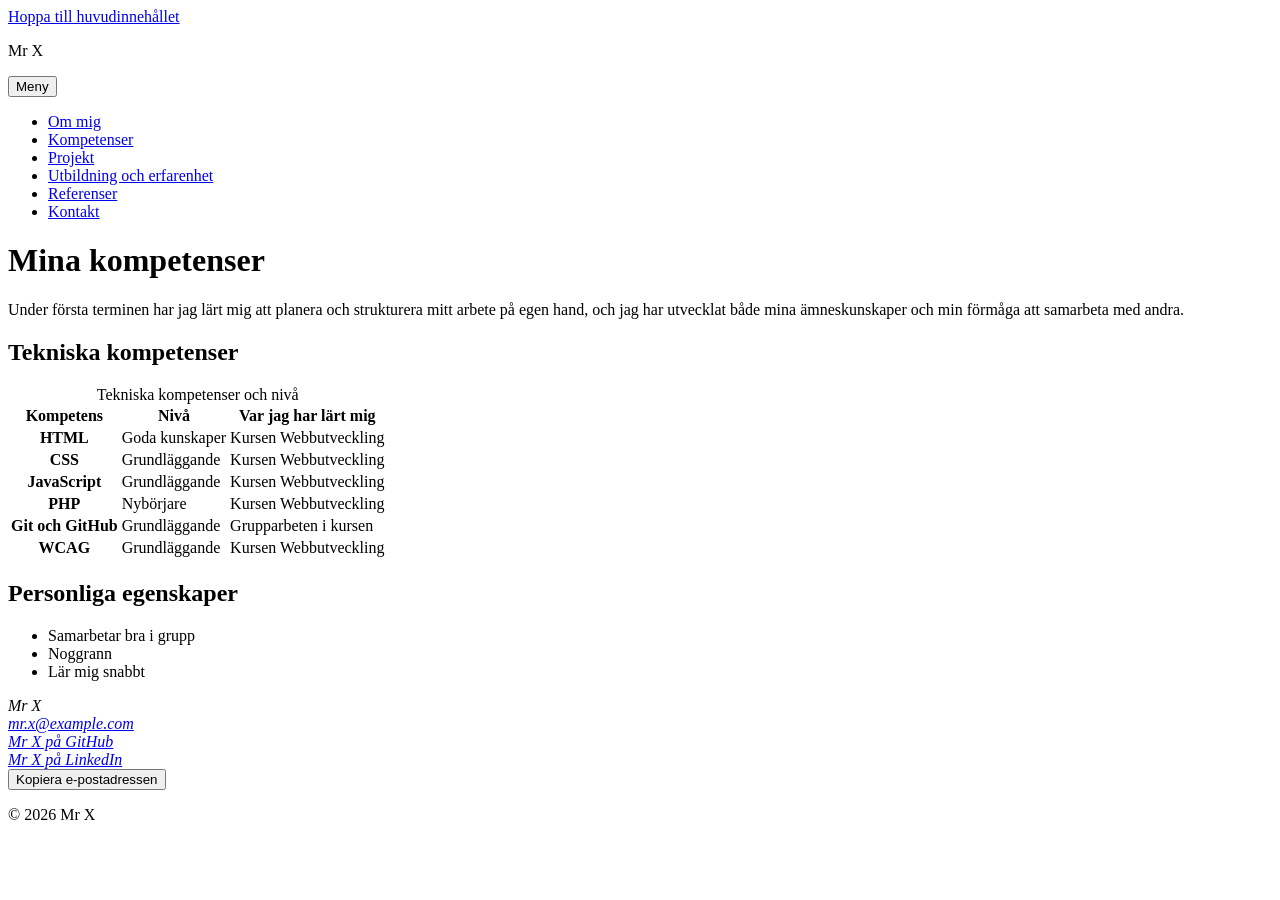
==== kompetenser.html @ 158cbc97 "Bygg sidan Kompetenser med tabell" ====
<!DOCTYPE html>
<html lang="sv">
<head>
    <meta charset="UTF-8">
    <meta name="viewport" content="width=device-width, initial-scale=1.0">
       <title>Kompetenser – Mr X, webbutvecklare</title>
    <meta name="description" content="Se vilka kompetenser Mr X har inom HTML, CSS, JavaScript, PHP och Git.">
    <link rel="stylesheet" href="css/style.css">
    <script src="js/script.js" defer></script>
</head>
<body>
        <a href="#main-content" class="skip-link">Hoppa till huvudinnehållet</a>

    <header class="site-header">
        <p class="site-header__name">Mr X</p>

        <!-- JS: Knappen visar och döljer menyn på mobilen.
             ACTION: toggle-menu (vad ska hända)
             DATA: data-menu-name="main" (vilken meny)
             TARGET: listan med data-js-target="nav-list" (var det syns) -->
        <button type="button" class="main-nav__toggle"
                aria-expanded="true" aria-controls="nav-list"
                data-js-action="toggle-menu"
                data-menu-name="main">
            Meny
        </button>

        <nav class="main-nav" aria-label="Huvudmeny">
            <ul class="main-nav__list" id="nav-list" data-js-target="nav-list">
                <li class="main-nav__item"><a class="main-nav__link" href="index.html">Om mig</a></li>
                <li class="main-nav__item"><a class="main-nav__link main-nav__link--active" href="kompetenser.html" aria-current="page">Kompetenser</a></li>
                <li class="main-nav__item"><a class="main-nav__link" href="projekt.html">Projekt</a></li>
                <li class="main-nav__item"><a class="main-nav__link" href="utbildning.html">Utbildning och erfarenhet</a></li>
                <li class="main-nav__item"><a class="main-nav__link" href="referenser.html">Referenser</a></li>
                <li class="main-nav__item"><a class="main-nav__link" href="kontakt.html">Kontakt</a></li>
            </ul>
        </nav>
    </header>
        <main id="main-content" class="skills">
        <h1 class="skills__title">Mina kompetenser</h1>
        <p class="skills__intro">Under första terminen har jag lärt mig att planera och strukturera mitt arbete på egen hand, och jag har utvecklat både mina ämneskunskaper och min förmåga att samarbeta med andra.</p>

        <section class="skills__section" aria-labelledby="tech-title">
            <h2 class="skills__subtitle" id="tech-title">Tekniska kompetenser</h2>
            <table class="skills-table">
                <caption class="skills-table__caption">Tekniska kompetenser och nivå</caption>
                <thead>
                    <tr>
                        <th scope="col" class="skills-table__heading">Kompetens</th>
                        <th scope="col" class="skills-table__heading">Nivå</th>
                        <th scope="col" class="skills-table__heading">Var jag har lärt mig</th>
                    </tr>
                </thead>
                <tbody>
                    <tr>
                        <th scope="row" class="skills-table__heading">HTML</th>
                        <td class="skills-table__cell">Goda kunskaper</td>
                        <td class="skills-table__cell">Kursen Webbutveckling</td>
                    </tr>
                    <tr>
                        <th scope="row" class="skills-table__heading">CSS</th>
                        <td class="skills-table__cell">Grundläggande</td>
                        <td class="skills-table__cell">Kursen Webbutveckling</td>
                    </tr>
                    <tr>
                        <th scope="row" class="skills-table__heading">JavaScript</th>
                        <td class="skills-table__cell">Grundläggande</td>
                        <td class="skills-table__cell">Kursen Webbutveckling</td>
                    </tr>
                    <tr>
                        <th scope="row" class="skills-table__heading">PHP</th>
                        <td class="skills-table__cell">Nybörjare</td>
                        <td class="skills-table__cell">Kursen Webbutveckling</td>
                    </tr>
                    <tr>
                        <th scope="row" class="skills-table__heading">Git och GitHub</th>
                        <td class="skills-table__cell">Grundläggande</td>
                        <td class="skills-table__cell">Grupparbeten i kursen</td>
                    </tr>
                    <tr>
                        <th scope="row" class="skills-table__heading">WCAG</th>
                        <td class="skills-table__cell">Grundläggande</td>
                        <td class="skills-table__cell">Kursen Webbutveckling</td>
                    </tr>
                </tbody>
            </table>
        </section>

        <section class="skills__section" aria-labelledby="soft-title">
            <h2 class="skills__subtitle" id="soft-title">Personliga egenskaper</h2>
            <ul class="skills__list">
                <li class="skills__item">Samarbetar bra i grupp</li>
                <li class="skills__item">Noggrann</li>
                <li class="skills__item">Lär mig snabbt</li>
            </ul>
        </section>
    </main>
              
        <footer class="site-footer">
        <address class="site-footer__address">
            Mr X<br>
            <a class="site-footer__link" href="mailto:mr.x@example.com">mr.x@example.com</a><br>
            <a class="site-footer__link" href="https://github.com">Mr X på GitHub</a><br>
            <a class="site-footer__link" href="https://www.linkedin.com">Mr X på LinkedIn</a>
        </address>

        <!-- JS: När man klickar på knappen ska e-postadressen kopieras.
             ACTION: copy-email, DATA: data-email, TARGET: copy-status -->
        <button type="button" class="site-footer__action"
                data-js-action="copy-email"
                data-email="mr.x@example.com">
            Kopiera e-postadressen
        </button>
        <p class="site-footer__status" data-js-target="copy-status" aria-live="polite"></p>

        <p class="site-footer__copyright">© 2026 Mr X</p>
    </footer>

</body>
</html>
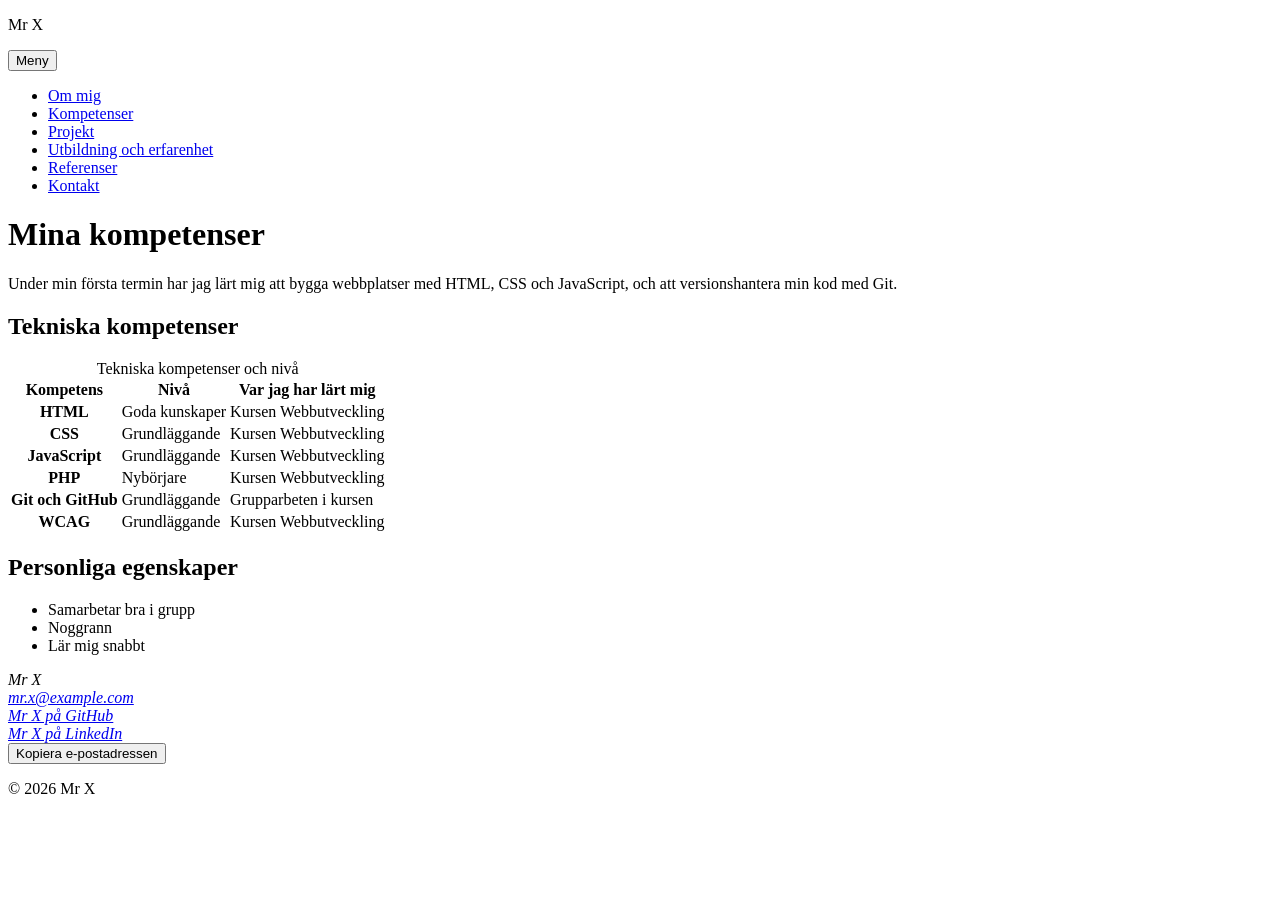
==== commit fd54e339: "Lägg till projektsidan med första projektet" ====
--- a/kompetenser.html
+++ b/kompetenser.html
@@ -38,7 +38,7 @@
     </header>
         <main id="main-content" class="skills">
         <h1 class="skills__title">Mina kompetenser</h1>
-        <p class="skills__intro">Under första terminen har jag lärt mig att planera och strukturera mitt arbete på egen hand, och jag har utvecklat både mina ämneskunskaper och min förmåga att samarbeta med andra.</p>
+        <p class="skills__intro">Under min första termin har jag lärt mig att bygga webbplatser med HTML, CSS och JavaScript, och att versionshantera min kod med Git.</p>
 
         <section class="skills__section" aria-labelledby="tech-title">
             <h2 class="skills__subtitle" id="tech-title">Tekniska kompetenser</h2>
--- a/css/style.css
+++ b/css/style.css
@@ -0,0 +1,59 @@
+/* =========================================================
+   css/style.css – UTSEENDE
+   CSS använder BARA klasser (BEM). Aldrig id, data-js-* eller taggnamn.
+   Reglerna får vara tomma enligt uppgiften.
+   Block = komponent, block__element = del av den, --modifier = variant.
+   ========================================================= */
+
+/* BLOCK: skip-link – hopplänken.
+   Döljs tills man trycker Tab (WCAG 2.4.1 och 2.4.7) */
+.skip-link { position: absolute; left: -9999px; }
+.skip-link:focus { left: 10px; top: 10px; outline: 3px solid #1565c0; }
+
+/* BLOCK: site-header – sidhuvudet */
+.site-header { }
+.site-header__name { }
+
+/* BLOCK: main-nav – huvudmenyn */
+.main-nav { }
+.main-nav__toggle { }
+.main-nav__list { }
+.main-nav__item { }
+.main-nav__link { }
+.main-nav__link--active { }      /* MODIFIER: aktuell sida */
+
+/* BLOCK: about – Om mig */
+.about { }
+.about__title { }
+.about__intro { }
+.about__figure { }
+.about__image { }
+.about__caption { }
+.about__section { }
+.about__subtitle { }
+.about__text { }
+.about__list { }
+.about__item { }
+
+/* BLOCK: skills – Kompetenser */
+.skills { }
+.skills__title { }
+.skills__intro { }
+.skills__section { }
+.skills__subtitle { }
+.skills__list { }
+.skills__item { }
+
+/* BLOCK: skills-table – tabellen över kompetenser */
+.skills-table { }
+.skills-table__caption { }
+.skills-table__heading { }
+.skills-table__cell { }
+
+/* BLOCK: site-footer – sidfoten */
+.site-footer { }
+.site-footer__address { }
+.site-footer__link { }
+.site-footer__action { }
+.site-footer__status { }
+.site-footer__copyright { }
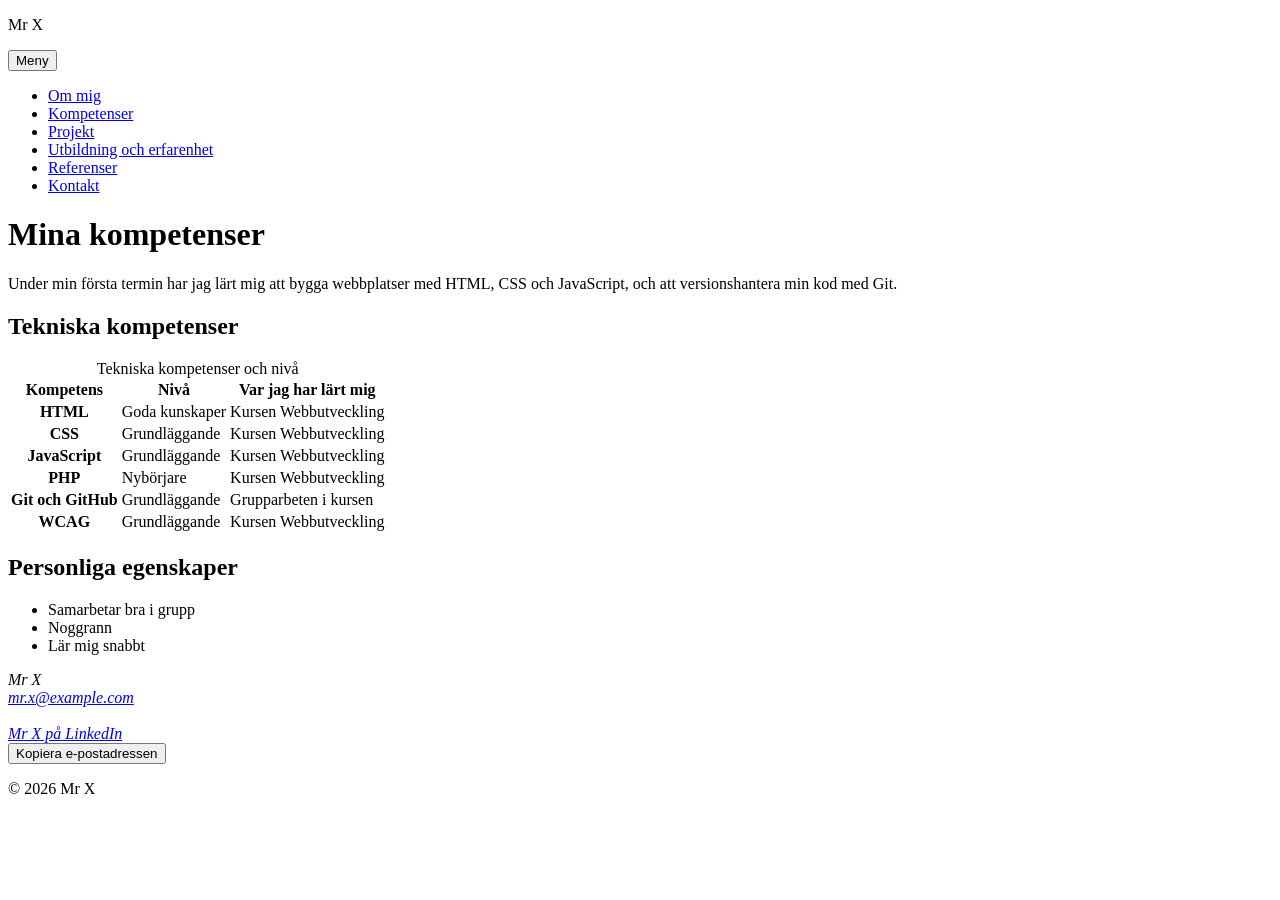
==== commit 019ed542: "Förtydliga GitHub-länken i sidfoten" ====
--- a/kompetenser.html
+++ b/kompetenser.html
@@ -100,7 +100,7 @@
         <address class="site-footer__address">
             Mr X<br>
             <a class="site-footer__link" href="mailto:mr.x@example.com">mr.x@example.com</a><br>
-            <a class="site-footer__link" href="https://github.com">Mr X på GitHub</a><br>
+            <a class="site-footer__link" href="https://github.com/Mohanad210/portfolio"Koden till portfolion på GitHub</a><br>
             <a class="site-footer__link" href="https://www.linkedin.com">Mr X på LinkedIn</a>
         </address>
 
--- a/css/style.css
+++ b/css/style.css
@@ -56,4 +56,40 @@
 .site-footer__link { }
 .site-footer__action { }
 .site-footer__status { }
-.site-footer__copyright { }+.site-footer__copyright { }
+
+/* BLOCK: references – Referenser */
+.references { }
+.references__title { }
+.references__intro { }
+
+/* BLOCK: reference-card – ett omdöme */
+.reference-card { }
+.reference-card__title { }
+.reference-card__quote { }
+.reference-card__author { }
+
+/* BLOCK: contact – Kontakt */
+.contact { }
+.contact__title { }
+
+/* BLOCK: contact-links – kontaktlänkar */
+.contact-links { }
+.contact-links__title { }
+.contact-links__list { }
+.contact-links__item { }
+.contact-links__link { }
+
+/* BLOCK: contact-form – kontaktformuläret */
+.contact-form { }
+.contact-form__title { }
+.contact-form__form { }
+.contact-form__field { }
+.contact-form__label { }
+.contact-form__input { }
+.contact-form__input--large { }  /* MODIFIER: högre textruta */
+.contact-form__fieldset { }
+.contact-form__legend { }
+.contact-form__option { }
+.contact-form__counter { }
+.contact-form__submit { }
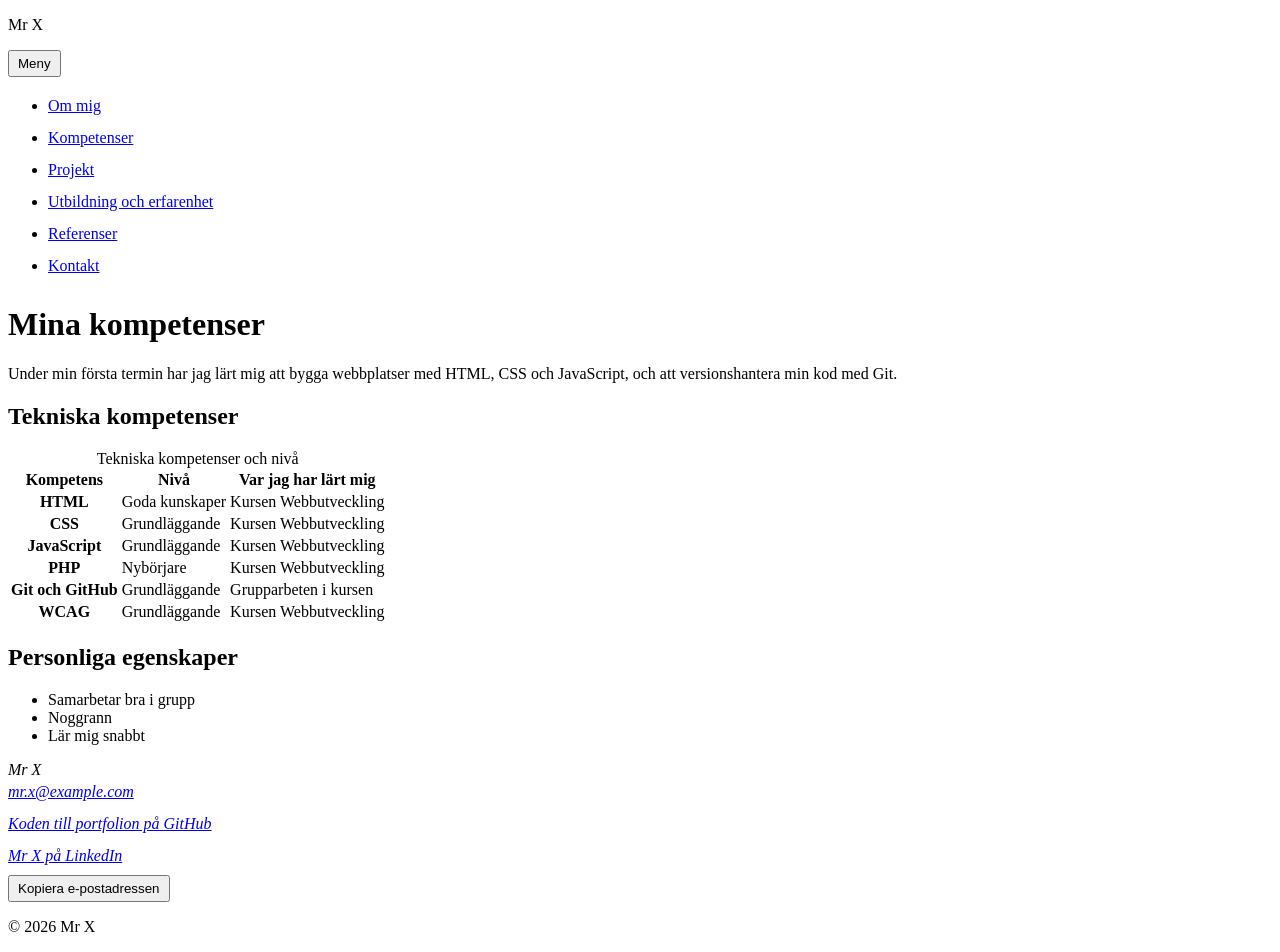
==== commit 98b1da39: "Rätta alt-text och länk i sidfoten efter testerna" ====
--- a/kompetenser.html
+++ b/kompetenser.html
@@ -100,7 +100,7 @@
         <address class="site-footer__address">
             Mr X<br>
             <a class="site-footer__link" href="mailto:mr.x@example.com">mr.x@example.com</a><br>
-            <a class="site-footer__link" href="https://github.com/Mohanad210/portfolio"Koden till portfolion på GitHub</a><br>
+            <a class="site-footer__link" href="https://github.com/Mohanad210/portfolio">Koden till portfolion på GitHub</a><br>
             <a class="site-footer__link" href="https://www.linkedin.com">Mr X på LinkedIn</a>
         </address>
 
--- a/css/style.css
+++ b/css/style.css
@@ -92,4 +92,61 @@
 .contact-form__legend { }
 .contact-form__option { }
 .contact-form__counter { }
-.contact-form__submit { }+.contact-form__submit { }
+
+/* BLOCK: thank-you – svaret i tack.php */
+.thank-you { }
+.thank-you__title { }
+.thank-you__text { }
+.thank-you__link { }
+
+/* BLOCK: projects – Projekt */
+.projects { }
+.projects__title { }
+.projects__intro { }
+
+/* BLOCK: project-card – ett projektkort */
+.project-card { }
+.project-card--featured { }      /* MODIFIER: utvalt projekt */
+.project-card__title { }
+.project-card__badge { }
+.project-card__image { }
+.project-card__text { }
+.project-card__action { }
+.project-card__details { }
+.project-card__link { }
+
+/* BLOCK: resume – Utbildning och erfarenhet */
+.resume { }
+.resume__title { }
+.resume__section { }
+.resume__subtitle { }
+
+/* BLOCK: timeline – en lista med händelser i tidsordning */
+.timeline { }
+.timeline__item { }
+.timeline__title { }
+.timeline__date { }
+.timeline__text { }
+
+/* =========================================================
+   Klickytor minst 24 x 24 px (WCAG 2.5.8 Target Size)
+   Gäller alla länkar och knappar på sidorna.
+   ========================================================= */
+.main-nav__link,
+.site-footer__link,
+.contact-links__link,
+.project-card__link,
+.thank-you__link {
+    display: inline-block;
+    min-height: 24px;
+    padding: 4px 0;
+}
+
+.main-nav__toggle,
+.site-footer__action,
+.project-card__action,
+.contact-form__submit {
+    min-height: 24px;
+    padding: 4px 8px;
+}
